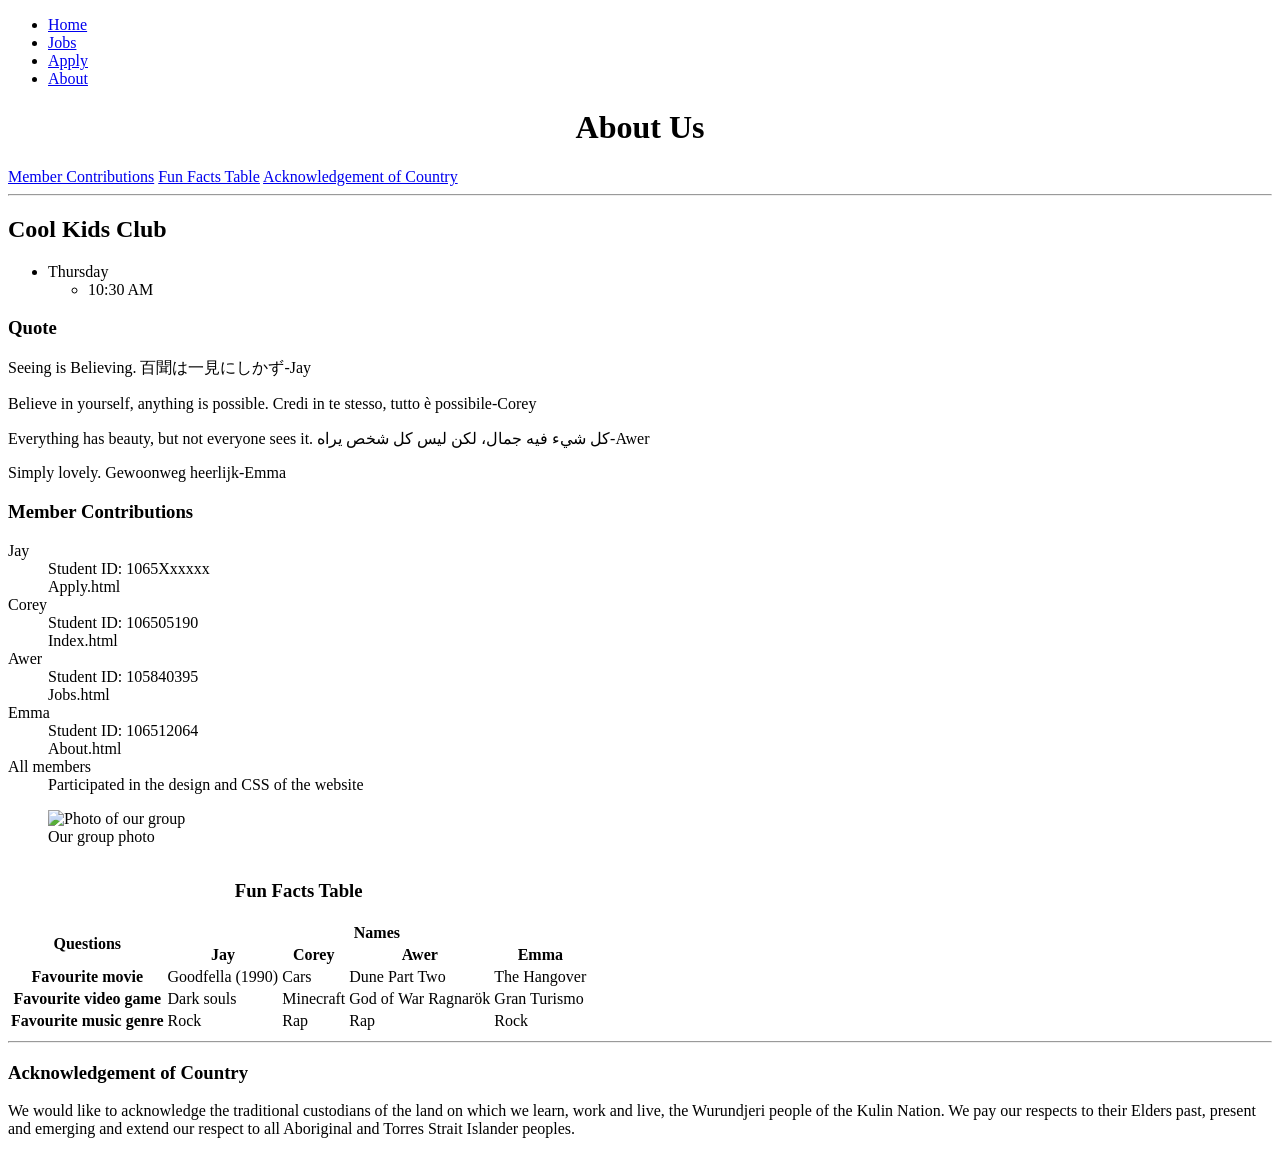
==== about.html @ 8c9ee534 "Add files via upload" ====
<!DOCTYPE html>
<html lang="en">

<head>
    <link rel="stylesheet" href="styles/about-layout.css" />
    <meta charset="UTF-8">
    <meta name="viewport" content="width=device-width, initial-scale=1.0">

    <title>About Us</title>
</head>


<body>
  <nav>
        <ul>
            <li><a href="index.html">Home</a></li>
            <li><a href="jobs.html">Jobs</a></li>
            <li><a href="apply.html">Apply</a></li>
            <li><a href="about.html">About</a></li>
        </ul>
    </nav>
<h1 style="text-align: center;">About Us</h1>
<header>     
      <nav>
         <a href="#MC">Member Contributions</a> 
         <a href="#tables">Fun Facts Table</a>
          <a href="#AOC">Acknowledgement of Country</a> 
      </nav>
      <hr />
</header>

<h2>Cool Kids Club</h2>
<ul>                                                 
    <li>Thursday
      <ul> 
        <li>10:30 AM</li>
      </ul>
    </li>
</ul>

<h3>Quote</h3>
<p>Seeing is Believing. 百聞は一見にしかず-Jay</p>
<p>Believe in yourself, anything is possible. Credi in te stesso, tutto è possibile-Corey</p>
<p>Everything has beauty, but not everyone sees it. كل شيء فيه جمال، لكن ليس كل شخص يراه-Awer</p>
<p>Simply lovely. Gewoonweg heerlijk-Emma</p>

 <h3 id="MC">Member Contributions</h3>
 <dl>
     <dt>Jay</dt>
     <dd id="SI">Student ID: 1065Xxxxxx</dd>
     <dd>Apply.html</dd>
     <dt>Corey</dt>
     <dd id="SI">Student ID: 106505190</dd>
     <dd>Index.html</dd>
     <dt>Awer</dt>
     <dd id="SI">Student ID: 105840395</dd>
     <dd>Jobs.html</dd>
     <dt>Emma</dt>
     <dd id="SI">Student ID: 106512064</dd>
     <dd>About.html</dd>
     <dt>All members</dt>
     <dd>Participated in the design and CSS of the website</dd>
 </dl>

    <figure>
        <img src="images/Group photo.jpg" alt="Photo of our group" title="Filesize 222kb " />
        <figcaption>Our group photo</figcaption>
    </figure>

  
 <table id="tables">
         <caption><strong><h3>Fun Facts Table</h3></strong></caption>
         <thead>
            <tr>
              <th rowspan="2" scope="col">Questions</th>
              <th colspan="4" scope="col">Names</th>
            </tr>
            <tr>
              <th scope="col">Jay</th>
              <th scope="col">Corey</th>
              <th scope="col">Awer</th>
              <th scope="col">Emma</th>
            </tr>
        </thead>
        <tbody>
         <tr>
           <th class="name" scope="row">Favourite movie</th>
           <td>Goodfella (1990)</td>
           <td>Cars</td>
           <td>Dune Part Two</td>
           <td>The Hangover</td>
         </tr>
         <tr>
           <th class="name" scope="row">Favourite video game</th>
           <td>Dark souls</td>
           <td>Minecraft</td>
           <td>God of War Ragnarök</td>
           <td>Gran Turismo</td>
         </tr>
                  <tr>
           <th class="name" scope="row">Favourite music genre</th>
           <td>Rock</td>
           <td>Rap</td>
           <td>Rap</td>
           <td>Rock</td>
         </tr>
		</table>

    <hr />
    <footer id="AOC">
      <h3>Acknowledgement of Country</h3>
      <p>We would like to acknowledge the traditional custodians of the land on which we learn, work and live, the Wurundjeri people of the Kulin Nation. We pay our respects to their Elders past, present and emerging and extend our respect to all Aboriginal and Torres Strait Islander peoples.</p>
    </footer>
</body>
</html>
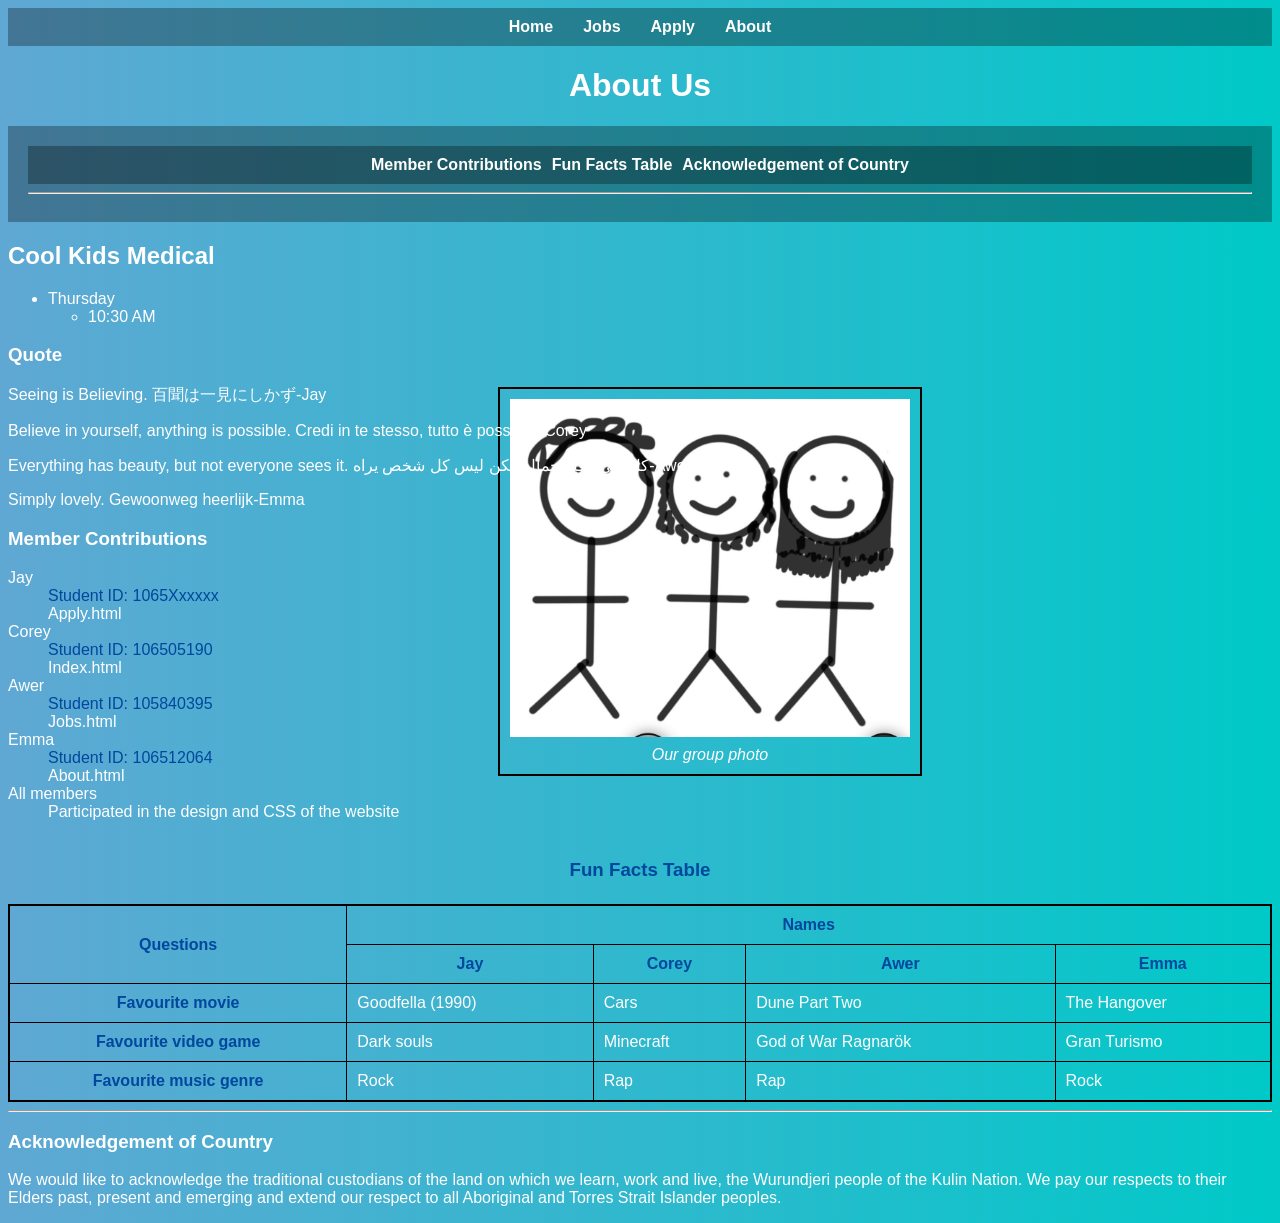
==== commit a75195f8: "Modify 'Cool Kids Club' section title Updated the 'Cool Kids Club' section to 'Cool Kids Medical' an" ====
--- a/about.html
+++ b/about.html
@@ -29,7 +29,7 @@
       <hr />
 </header>
 
-<h2>Cool Kids Club</h2>
+<h2>Cool Kids Medical</h2>
 <ul>                                                 
     <li>Thursday
       <ul> 
--- a/styles/about-layout.css
+++ b/styles/about-layout.css
@@ -0,0 +1,115 @@
+/*body and base*/
+body {
+    font-family: Arial;
+    font-size: 16px;
+    margin: 10;
+    background: linear-gradient(to right, #5fa8d3, #00c9c8);
+    color: white;
+}
+
+
+/*header*/
+header {
+    background-color: rgba(0, 0, 0, 0.3);
+    padding: 20px;
+    text-align:center;
+}
+
+header nav {
+    display: flex;
+    text-align: wrap;
+    justify-content: center;
+    gap: 10px;
+}
+
+#SI {
+    font-style: bold;
+    color: #00479e;
+}
+/*image formatting*/
+img {
+    width: 300px;
+    height: auto;
+}
+
+figure {
+    border: 2px solid black;
+    padding: 10px;
+    width: fit-content;
+    float: right;
+    margin-top: -450px;
+    margin-right: 350px;
+}
+
+figure img {
+    width: 400px;
+    height: auto;
+}
+
+figcaption {
+    text-align: center;
+    font-style: italic;
+    margin-top: 5px;
+}
+
+/*table with hex colours and hover effects*/
+table {
+    border-collapse: collapse;
+    width: 100%;
+    border: 2px solid black;
+}
+table caption {
+    caption-side: top;
+    text-align:center;
+    padding:0.25rem 0;
+    color: #00479e;
+}
+
+
+th, td {
+    border: 1px solid black;
+    padding: 10px;
+}
+
+th,tr.name {
+    color: #00479e;
+}
+
+/*hover-effect whole row highlights*/
+tr:hover td, 
+tr:hover th.name {
+    background-color: #f4f4f4;
+    cursor: default;
+    transition: 0.2s ease, color 0.2s ease;
+
+}
+
+footer {
+    display: block;
+}
+
+/* Navigation Bar */
+nav {
+    background-color: rgba(0, 0, 0, 0.3);
+    padding: 10px 0;
+}
+
+nav ul {
+    list-style: none;
+    display: flex;
+    justify-content: center;
+    gap: 30px;
+    padding: 0;
+    margin: 0;
+}
+
+nav a {
+    text-decoration: none;
+    color: white;
+    font-weight: bold;
+}
+
+nav a:hover {
+    color: yellow;
+}
+
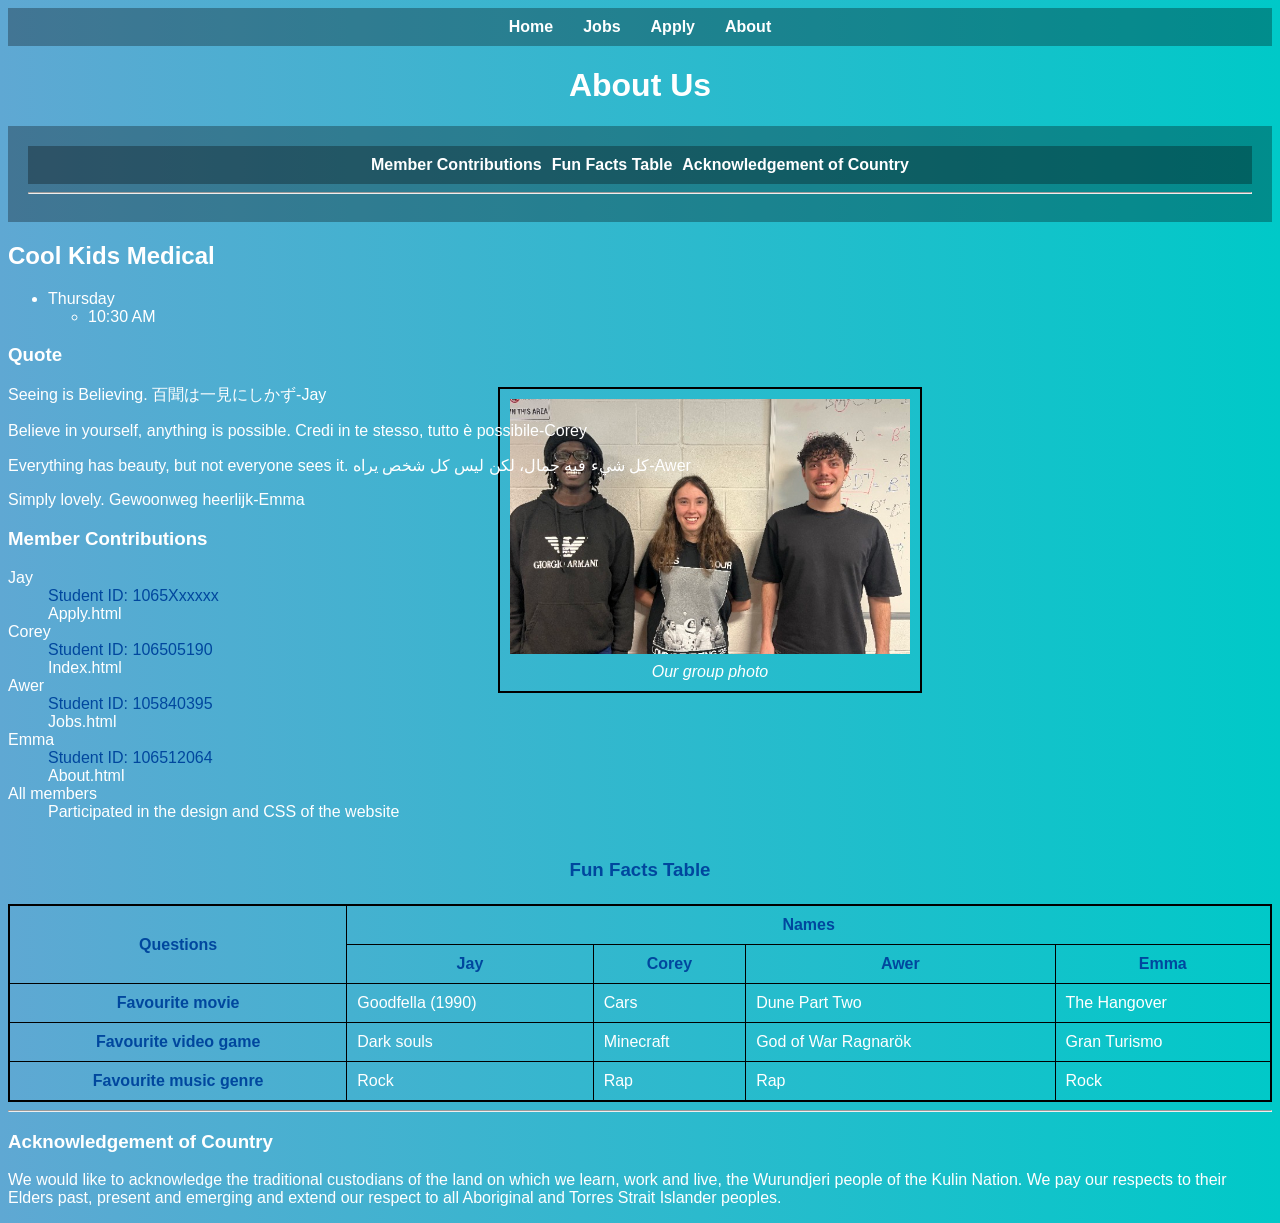
==== commit 2124e439: "fixed logo and group photo image names" ====
--- a/about.html
+++ b/about.html
@@ -63,7 +63,7 @@
  </dl>
 
     <figure>
-        <img src="images/Group photo.jpg" alt="Photo of our group" title="Filesize 222kb " />
+        <img src="images/group-photo.jpg" alt="Photo of our group" title="Filesize 222kb " />
         <figcaption>Our group photo</figcaption>
     </figure>
 
